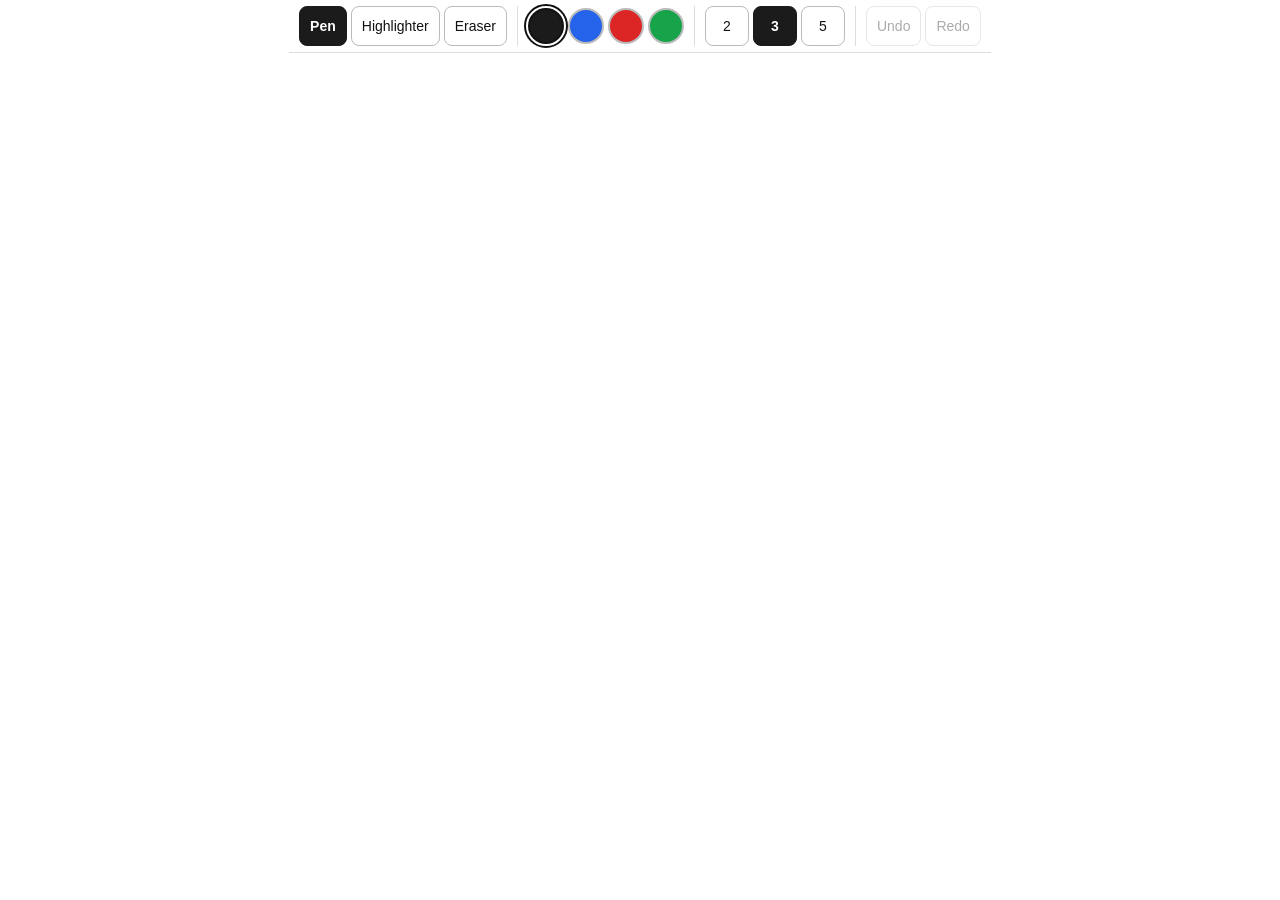
==== index.html @ f081d86b "feat: initial release - canvas, pen/highlighter/eraser, undo/redo, Pages deploy" ====
<!DOCTYPE html>
<html lang="en">
<head>
  <meta charset="utf-8">
  <meta name="viewport" content="width=device-width, initial-scale=1, maximum-scale=1, user-scalable=no, viewport-fit=cover">
  <meta name="robots" content="noindex, nofollow">
  <meta name="referrer" content="no-referrer">
  <title>Inkpad</title>
  <link rel="stylesheet" href="theme.css">
</head>
<body>
  <canvas id="page" aria-label="Note-taking canvas. Draw with pen, touch, or mouse."></canvas>
  <!-- Toolbar: built by src/ui.js (interactive). -->
  <div id="toolbar" class="toolbar"></div>
  <!-- Debug overlay (key "D"). pointer-events:none via CSS. -->
  <div id="debug" class="debug" hidden></div>
  <script type="module" src="src/app.js"></script>
</body>
</html>
---- theme.css ----
/* Inkpad theme — step 1: light theme only. Dark mode arrives in step 11. */

:root {
  color-scheme: light;
  --ink: #1b1b1b;
  --paper: #ffffff;
}

* {
  box-sizing: border-box;
}

html,
body {
  height: 100%;
}

body {
  margin: 0;
  overflow: hidden;
  background: var(--paper);
  color: var(--ink);
  font-family: system-ui, -apple-system, "Segoe UI", sans-serif;
  overscroll-behavior: none;
}

#page {
  position: fixed;
  inset: 0;
  width: 100%;
  height: 100%;
  display: block;
  /* Critical: without this the browser hijacks touch for scroll/zoom
     and strokes cut off mid-line. */
  touch-action: none;
  cursor: crosshair;
  background: var(--paper);
}

/* Interactive toolbar (bar built by ui.js). The container is click-through
   so strokes can start anywhere except on the bar itself; only the bar
   receives pointer events. */
.toolbar {
  position: fixed;
  top: 0;
  left: 0;
  right: 0;
  z-index: 5;
  display: flex;
  justify-content: center;
  pointer-events: none;
}

.toolbar-bar {
  pointer-events: auto;
  display: flex;
  flex-wrap: wrap;
  justify-content: center;
  align-items: center;
  gap: 6px 10px;
  max-width: 100vw;
  padding: 6px 10px;
  background: rgba(255, 255, 255, 0.95);
  border-bottom: 1px solid #ddd;
}

.tgroup {
  display: flex;
  align-items: center;
  gap: 4px;
}

.tdiv {
  width: 1px;
  align-self: stretch;
  background: #ddd;
}

.tbtn {
  min-height: 40px;
  min-width: 44px;
  padding: 6px 10px;
  font-size: 14px;
  border: 1px solid #bbb;
  border-radius: 8px;
  background: #fff;
  color: #111;
}

/* Active tool/option: inverted + semibold, not color alone (a11y). */
.tbtn[aria-pressed="true"] {
  background: #1b1b1b;
  color: #fff;
  border-color: #1b1b1b;
  font-weight: 600;
}

.tbtn:disabled {
  opacity: 0.35;
}

.tbtn:focus-visible {
  outline: 2px solid #2563eb;
  outline-offset: 2px;
}

.swatch {
  width: 36px;
  height: 36px;
  min-width: 0;
  padding: 0;
  border-radius: 50%;
  border: 2px solid #bbb;
  background-clip: padding-box;
}

.swatch[aria-pressed="true"] {
  border-color: #111;
  outline: 2px solid #111;
  outline-offset: 2px;
}

/* Debug overlay (toggled with "D"). Read-only: never interactive. */
.debug {
  position: fixed;
  top: 8px;
  left: 8px;
  z-index: 10;
  pointer-events: none;
  white-space: pre-wrap;
  font: 12px/1.5 ui-monospace, SFMono-Regular, Menlo, Consolas, monospace;
  background: rgba(0, 0, 0, 0.72);
  color: #fff;
  padding: 6px 8px;
  border-radius: 6px;
  max-width: 92vw;
}

.debug[hidden] {
  display: none;
}
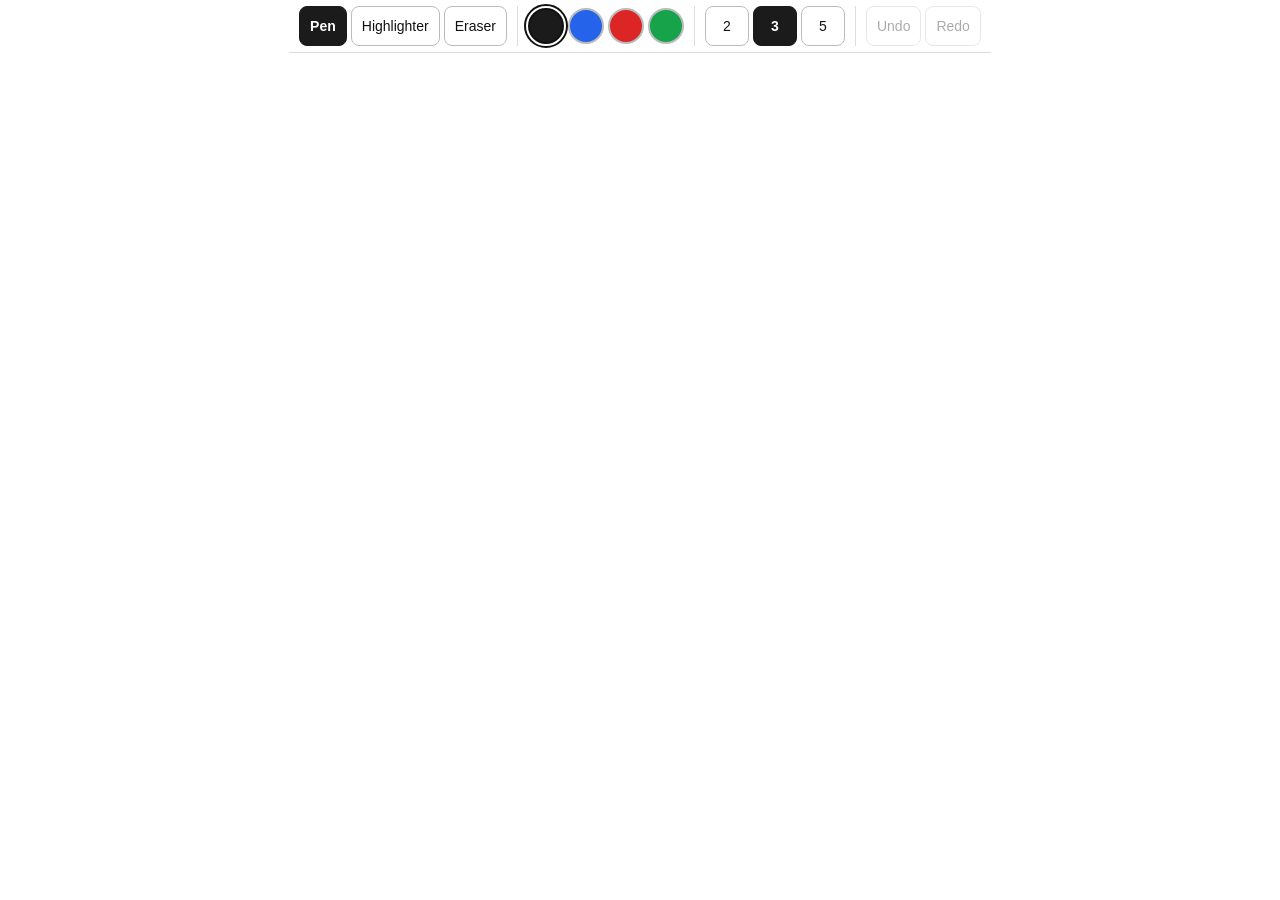
==== commit 7b6c1925: "feat(phaseB): iPad input core - synchronous drawing, palm rejection, squeeze-to-erase, pen hover rin" ====
--- a/index.html
+++ b/index.html
@@ -12,6 +12,8 @@
   <canvas id="page" aria-label="Note-taking canvas. Draw with pen, touch, or mouse."></canvas>
   <!-- Toolbar: built by src/ui.js (interactive). -->
   <div id="toolbar" class="toolbar"></div>
+  <!-- Apple Pencil hover cursor ring (pointer-events: none). -->
+  <div id="penring" class="penring" hidden></div>
   <!-- Debug overlay (key "D"). pointer-events:none via CSS. -->
   <div id="debug" class="debug" hidden></div>
   <script type="module" src="src/app.js"></script>
--- a/theme.css
+++ b/theme.css
@@ -22,6 +22,10 @@
   color: var(--ink);
   font-family: system-ui, -apple-system, "Segoe UI", sans-serif;
   overscroll-behavior: none;
+  /* iOS: stop rubber-banding / pull-to-refresh behind the canvas. */
+  position: fixed;
+  inset: 0;
+  -webkit-text-size-adjust: 100%;
 }
 
 #page {
@@ -35,6 +39,28 @@
   touch-action: none;
   cursor: crosshair;
   background: var(--paper);
+  /* iOS: no text selection, no callout menu, no tap highlight. */
+  -webkit-user-select: none;
+  user-select: none;
+  -webkit-touch-callout: none;
+  -webkit-tap-highlight-color: transparent;
+}
+
+/* Apple Pencil hover cursor ring. Never interactive. */
+.penring {
+  position: fixed;
+  top: 0;
+  left: 0;
+  z-index: 4;
+  pointer-events: none;
+  border: 1.5px solid rgba(27, 27, 27, 0.55);
+  border-radius: 50%;
+  background: rgba(27, 27, 27, 0.06);
+  will-change: transform;
+}
+
+.penring[hidden] {
+  display: none;
 }
 
 /* Interactive toolbar (bar built by ui.js). The container is click-through
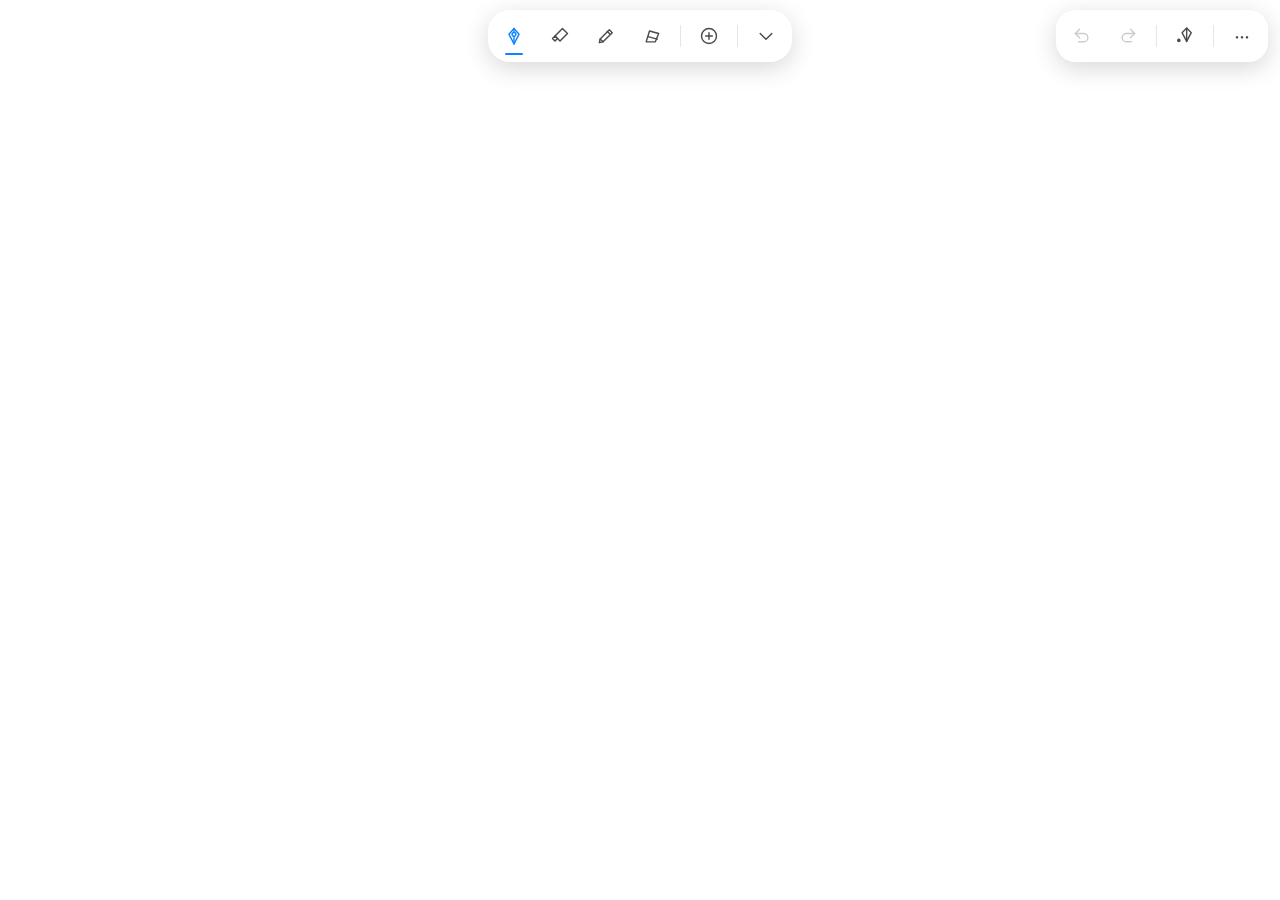
==== commit f73c8caf: "feat(ui): Notability-style toolbar, colour + stroke cards, and file import Toolbar - floating icon p" ====
--- a/index.html
+++ b/index.html
@@ -5,17 +5,33 @@
   <meta name="viewport" content="width=device-width, initial-scale=1, maximum-scale=1, user-scalable=no, viewport-fit=cover">
   <meta name="robots" content="noindex, nofollow">
   <meta name="referrer" content="no-referrer">
+  <meta name="theme-color" content="#ffffff">
   <title>Inkpad</title>
+  <link rel="manifest" href="manifest.json">
+  <link rel="icon" href="icons/favicon-32.png" sizes="32x32">
+  <link rel="icon" href="assets/logo.svg" type="image/svg+xml">
+  <!-- iOS home screen icon -->
+  <link rel="apple-touch-icon" href="icons/icon-180.png">
   <link rel="stylesheet" href="theme.css">
 </head>
 <body>
   <canvas id="page" aria-label="Note-taking canvas. Draw with pen, touch, or mouse."></canvas>
-  <!-- Toolbar: built by src/ui.js (interactive). -->
+
+  <!-- Toolbar: built by src/ui/toolbar.js (floating pills). -->
   <div id="toolbar" class="toolbar"></div>
+
+  <!-- File importer. Images become page layers (written on top of). -->
+  <input id="file-input" type="file" accept="image/*,application/pdf" hidden>
+
+  <!-- Transient messages. -->
+  <div id="toast" class="toast" role="status" aria-live="polite" hidden></div>
+
   <!-- Apple Pencil hover cursor ring (pointer-events: none). -->
   <div id="penring" class="penring" hidden></div>
+
   <!-- Debug overlay (key "D"). pointer-events:none via CSS. -->
   <div id="debug" class="debug" hidden></div>
+
   <script type="module" src="src/app.js"></script>
 </body>
 </html>
--- a/theme.css
+++ b/theme.css
@@ -1,9 +1,24 @@
-/* Inkpad theme — step 1: light theme only. Dark mode arrives in step 11. */
+/* Inkpad theme — the Notability-style chrome.
+   Design tokens come straight from the reference screenshots:
+   accent #0a84ff, white floating pills with a soft shadow, 20px pill radius,
+   14px card radius, monochrome icons that turn blue when active. */
 
 :root {
   color-scheme: light;
   --ink: #1b1b1b;
   --paper: #ffffff;
+  --accent: #0a84ff;
+  --accent-soft: #e8f2ff;
+  --chrome: #4a4a4a;
+  --muted: #8e8e93;
+  --hairline: #e5e5ea;
+  --pill-bg: rgba(255, 255, 255, 0.94);
+  --pill-shadow: 0 6px 24px rgba(0, 0, 0, 0.16);
+  --card-shadow: 0 10px 34px rgba(0, 0, 0, 0.2);
+  --radius-pill: 20px;
+  --radius-card: 14px;
+  --radius-btn: 10px;
+  --tap: 44px;
 }
 
 * {
@@ -22,7 +37,6 @@
   color: var(--ink);
   font-family: system-ui, -apple-system, "Segoe UI", sans-serif;
   overscroll-behavior: none;
-  /* iOS: stop rubber-banding / pull-to-refresh behind the canvas. */
   position: fixed;
   inset: 0;
   -webkit-text-size-adjust: 100%;
@@ -46,7 +60,502 @@
   -webkit-tap-highlight-color: transparent;
 }
 
-/* Apple Pencil hover cursor ring. Never interactive. */
+/* --- icons ---------------------------------------------------------------- */
+
+.ico {
+  display: block;
+  fill: none;
+  stroke: currentColor;
+  stroke-width: 1.7;
+  stroke-linecap: round;
+  stroke-linejoin: round;
+  pointer-events: none;
+}
+
+.ico path[fill="currentColor"] {
+  stroke: none;
+}
+
+/* --- top bar -------------------------------------------------------------- */
+
+/* The container spans the screen but stays click-through so strokes can
+   start anywhere. Only the pills themselves take pointer events. */
+.toolbar {
+  position: fixed;
+  top: calc(10px + env(safe-area-inset-top));
+  left: 12px;
+  right: 12px;
+  z-index: 5;
+  height: 0;
+  pointer-events: none;
+}
+
+.topbar {
+  position: relative;
+  height: 0;
+}
+
+.pill {
+  position: absolute;
+  top: 0;
+  display: flex;
+  align-items: center;
+  gap: 2px;
+  padding: 4px;
+  background: var(--pill-bg);
+  border-radius: var(--radius-pill);
+  box-shadow: var(--pill-shadow);
+  pointer-events: auto;
+  -webkit-backdrop-filter: blur(14px);
+  backdrop-filter: blur(14px);
+}
+
+.pill-center {
+  left: 50%;
+  transform: translateX(-50%);
+  padding: 0;
+  border-radius: 22px;
+  overflow: hidden;
+}
+
+.pill-right {
+  right: 0;
+}
+
+/* --- the island (tool pill) ----------------------------------------------- */
+
+.island {
+  display: flex;
+  flex-direction: column;
+  transition: width 160ms ease;
+}
+
+.island-row {
+  display: flex;
+  align-items: center;
+  gap: 2px;
+  padding: 4px;
+}
+
+.island-opts {
+  border-top: 1px solid var(--hairline);
+  display: none;
+}
+
+.island.is-expanded .island-opts {
+  display: flex;
+}
+
+.island.is-expanded {
+  box-shadow: var(--pill-shadow);
+}
+
+/* --- icon buttons --------------------------------------------------------- */
+
+.ticon {
+  position: relative;
+  width: var(--tap);
+  height: var(--tap);
+  min-width: 0;
+  padding: 0;
+  display: inline-flex;
+  align-items: center;
+  justify-content: center;
+  border: 0;
+  border-radius: 12px;
+  background: transparent;
+  color: var(--chrome);
+  cursor: pointer;
+  -webkit-tap-highlight-color: transparent;
+}
+
+.ticon:hover:not(:disabled) {
+  background: rgba(0, 0, 0, 0.05);
+}
+
+.ticon:disabled {
+  opacity: 0.28;
+  cursor: default;
+}
+
+.ticon:focus-visible {
+  outline: 2px solid var(--accent);
+  outline-offset: -2px;
+}
+
+/* Active tool: blue glyph plus a blue underline, like the reference. */
+.ticon.is-active {
+  color: var(--accent);
+}
+
+.ticon.is-active::after {
+  content: "";
+  position: absolute;
+  bottom: 3px;
+  left: 50%;
+  transform: translateX(-50%);
+  width: 18px;
+  height: 2px;
+  border-radius: 1px;
+  background: var(--accent);
+}
+
+.ticon-chevron .ico {
+  transition: transform 160ms ease;
+}
+
+.island.is-expanded .ticon-chevron .ico {
+  transform: rotate(180deg);
+}
+
+/* The stroke button previews the current thickness. */
+.ticon-stroke .stroke-glyph {
+  stroke-width: var(--stroke-w, 3px);
+}
+
+.tdiv {
+  width: 1px;
+  height: 22px;
+  align-self: center;
+  margin: 0 4px;
+  background: var(--hairline);
+  flex: none;
+}
+
+/* --- quick colour swatches ------------------------------------------------ */
+
+.optgroup {
+  display: flex;
+  align-items: center;
+  gap: 4px;
+}
+
+.qswatch {
+  width: 30px;
+  height: 30px;
+  min-width: 0;
+  padding: 0;
+  border: 0;
+  border-radius: 50%;
+  background-clip: padding-box;
+  box-shadow: inset 0 0 0 1px rgba(0, 0, 0, 0.18);
+  cursor: pointer;
+  display: inline-flex;
+  align-items: center;
+  justify-content: center;
+  color: var(--muted);
+  -webkit-tap-highlight-color: transparent;
+}
+
+.qswatch.is-white {
+  box-shadow: inset 0 0 0 1px rgba(0, 0, 0, 0.28);
+}
+
+.qswatch[aria-pressed="true"] {
+  box-shadow: 0 0 0 2px var(--accent);
+}
+
+.qswatch-more {
+  background: transparent;
+  box-shadow: inset 0 0 0 1px var(--hairline);
+  color: var(--muted);
+}
+
+.qswatch-more .ico {
+  stroke-width: 2;
+}
+
+/* --- popovers ------------------------------------------------------------- */
+
+.popover {
+  position: fixed;
+  z-index: 20;
+  min-width: 300px;
+  padding: 14px;
+  background: #fff;
+  border-radius: var(--radius-card);
+  box-shadow: var(--card-shadow);
+  -webkit-user-select: none;
+  user-select: none;
+}
+
+.popover[hidden] {
+  display: none;
+}
+
+/* --- the colour card ------------------------------------------------------ */
+
+.pal-head {
+  display: flex;
+  align-items: center;
+  justify-content: space-between;
+  margin-bottom: 10px;
+}
+
+.pal-title {
+  font-size: 15px;
+  font-weight: 700;
+  color: var(--ink);
+}
+
+.wheel {
+  position: relative;
+  width: 26px;
+  height: 26px;
+  border-radius: 50%;
+  cursor: pointer;
+  background: conic-gradient(
+    #ff3b30, #ff9f0a, #ffd60a, #34c759,
+    #0a84ff, #af52de, #ff2d95, #ff3b30
+  );
+  box-shadow: inset 0 0 0 1px rgba(0, 0, 0, 0.12);
+  flex: none;
+}
+
+.wheel::after {
+  content: "";
+  position: absolute;
+  inset: 5px;
+  border-radius: 50%;
+  background: #fff;
+}
+
+.wheel-input {
+  position: absolute;
+  inset: 0;
+  width: 100%;
+  height: 100%;
+  opacity: 0;
+  border: 0;
+  padding: 0;
+  cursor: pointer;
+}
+
+.pal-grid {
+  display: grid;
+  grid-template-columns: repeat(8, 1fr);
+  gap: 10px 8px;
+}
+
+.pal-swatch {
+  position: relative;
+  width: 100%;
+  aspect-ratio: 1;
+  min-width: 0;
+  padding: 0;
+  border: 0;
+  border-radius: 50%;
+  cursor: pointer;
+  box-shadow: inset 0 0 0 1px rgba(0, 0, 0, 0.18);
+}
+
+.pal-swatch.is-selected {
+  box-shadow: 0 0 0 2px #fff, 0 0 0 3.5px rgba(0, 0, 0, 0.45);
+}
+
+.pal-check {
+  position: absolute;
+  inset: 0;
+  width: 100%;
+  height: 100%;
+  pointer-events: none;
+}
+
+.pal-dots {
+  display: flex;
+  justify-content: center;
+  gap: 6px;
+  margin-top: 12px;
+}
+
+.pal-dot {
+  width: 7px;
+  height: 7px;
+  padding: 0;
+  border: 0;
+  border-radius: 50%;
+  background: #d1d1d6;
+  cursor: pointer;
+}
+
+.pal-dot.is-active {
+  background: var(--ink);
+}
+
+/* --- the stroke card ------------------------------------------------------ */
+
+.pop-stroke {
+  min-width: 280px;
+}
+
+.sp-title {
+  font-size: 15px;
+  font-weight: 700;
+  margin-bottom: 6px;
+}
+
+.sp-slider {
+  position: relative;
+  height: 52px;
+  margin-bottom: 6px;
+}
+
+/* A row of ticks that gets denser toward the right, like the reference. */
+.sp-track {
+  position: absolute;
+  left: 0;
+  right: 0;
+  bottom: 14px;
+  height: 16px;
+  background-image: linear-gradient(
+    to right,
+    var(--hairline) 1px,
+    transparent 1px
+  );
+  background-size: 8px 100%;
+  background-position: bottom left;
+  background-repeat: repeat-x;
+  border-bottom: 1px solid var(--hairline);
+}
+
+.sp-bubble {
+  position: absolute;
+  top: 0;
+  transform: translateX(-50%);
+  min-width: 30px;
+  padding: 3px 7px;
+  border-radius: 9px;
+  background: var(--ink);
+  color: #fff;
+  font-size: 13px;
+  font-weight: 600;
+  text-align: center;
+  line-height: 1.2;
+  pointer-events: none;
+}
+
+.sp-range {
+  position: absolute;
+  left: 0;
+  right: 0;
+  bottom: 0;
+  width: 100%;
+  height: 44px;
+  margin: 0;
+  opacity: 0;
+  -webkit-appearance: none;
+  appearance: none;
+  background: transparent;
+}
+
+.sp-styles {
+  display: flex;
+  gap: 8px;
+  margin-top: 4px;
+}
+
+.sty {
+  flex: 1;
+  height: 38px;
+  padding: 0;
+  border: 1px solid transparent;
+  border-radius: var(--radius-btn);
+  background: #f2f2f7;
+  color: var(--chrome);
+  cursor: pointer;
+  display: inline-flex;
+  align-items: center;
+  justify-content: center;
+}
+
+.sty[aria-pressed="true"] {
+  border-color: var(--accent);
+  background: var(--accent-soft);
+  color: var(--accent);
+}
+
+.sty-glyph {
+  width: 24px;
+  height: 24px;
+  fill: none;
+  stroke: currentColor;
+  stroke-width: 2.2;
+  stroke-linecap: round;
+}
+
+/* --- the more menu -------------------------------------------------------- */
+
+.pop-menu {
+  min-width: 220px;
+  padding: 8px;
+}
+
+.menu-head {
+  font-size: 12px;
+  font-weight: 700;
+  text-transform: uppercase;
+  letter-spacing: 0.04em;
+  color: var(--muted);
+  padding: 6px 8px 4px;
+}
+
+.menu-item {
+  width: 100%;
+  display: flex;
+  align-items: center;
+  justify-content: space-between;
+  gap: 12px;
+  padding: 10px 8px;
+  border: 0;
+  border-radius: 8px;
+  background: transparent;
+  color: var(--ink);
+  font-size: 15px;
+  text-align: left;
+  cursor: pointer;
+}
+
+.menu-item:hover {
+  background: #f2f2f7;
+}
+
+.menu-value {
+  color: var(--muted);
+  font-size: 14px;
+}
+
+/* --- toast ---------------------------------------------------------------- */
+
+.toast {
+  position: fixed;
+  left: 50%;
+  bottom: calc(28px + env(safe-area-inset-bottom));
+  transform: translate(-50%, 12px);
+  z-index: 30;
+  max-width: min(520px, 90vw);
+  padding: 11px 18px;
+  border-radius: 22px;
+  background: rgba(28, 28, 30, 0.92);
+  color: #fff;
+  font-size: 14px;
+  line-height: 1.35;
+  text-align: center;
+  pointer-events: none;
+  opacity: 0;
+  transition: opacity 180ms ease, transform 180ms ease;
+}
+
+.toast.is-on {
+  opacity: 1;
+  transform: translate(-50%, 0);
+}
+
+.toast[hidden] {
+  display: none;
+}
+
+/* --- Apple Pencil hover cursor ring --------------------------------------- */
+
 .penring {
   position: fixed;
   top: 0;
@@ -63,90 +572,8 @@
   display: none;
 }
 
-/* Interactive toolbar (bar built by ui.js). The container is click-through
-   so strokes can start anywhere except on the bar itself; only the bar
-   receives pointer events. */
-.toolbar {
-  position: fixed;
-  top: 0;
-  left: 0;
-  right: 0;
-  z-index: 5;
-  display: flex;
-  justify-content: center;
-  pointer-events: none;
-}
-
-.toolbar-bar {
-  pointer-events: auto;
-  display: flex;
-  flex-wrap: wrap;
-  justify-content: center;
-  align-items: center;
-  gap: 6px 10px;
-  max-width: 100vw;
-  padding: 6px 10px;
-  background: rgba(255, 255, 255, 0.95);
-  border-bottom: 1px solid #ddd;
-}
-
-.tgroup {
-  display: flex;
-  align-items: center;
-  gap: 4px;
-}
-
-.tdiv {
-  width: 1px;
-  align-self: stretch;
-  background: #ddd;
-}
-
-.tbtn {
-  min-height: 40px;
-  min-width: 44px;
-  padding: 6px 10px;
-  font-size: 14px;
-  border: 1px solid #bbb;
-  border-radius: 8px;
-  background: #fff;
-  color: #111;
-}
-
-/* Active tool/option: inverted + semibold, not color alone (a11y). */
-.tbtn[aria-pressed="true"] {
-  background: #1b1b1b;
-  color: #fff;
-  border-color: #1b1b1b;
-  font-weight: 600;
-}
-
-.tbtn:disabled {
-  opacity: 0.35;
-}
-
-.tbtn:focus-visible {
-  outline: 2px solid #2563eb;
-  outline-offset: 2px;
-}
-
-.swatch {
-  width: 36px;
-  height: 36px;
-  min-width: 0;
-  padding: 0;
-  border-radius: 50%;
-  border: 2px solid #bbb;
-  background-clip: padding-box;
-}
-
-.swatch[aria-pressed="true"] {
-  border-color: #111;
-  outline: 2px solid #111;
-  outline-offset: 2px;
-}
-
-/* Debug overlay (toggled with "D"). Read-only: never interactive. */
+/* --- debug overlay -------------------------------------------------------- */
+
 .debug {
   position: fixed;
   top: 8px;
@@ -165,3 +592,21 @@
 .debug[hidden] {
   display: none;
 }
+
+/* --- narrow screens ------------------------------------------------------- */
+
+@media (max-width: 700px) {
+  .toolbar {
+    left: 8px;
+    right: 8px;
+  }
+
+  .pill-right {
+    right: 0;
+  }
+
+  .pal-grid {
+    grid-template-columns: repeat(8, 1fr);
+    gap: 8px 6px;
+  }
+}
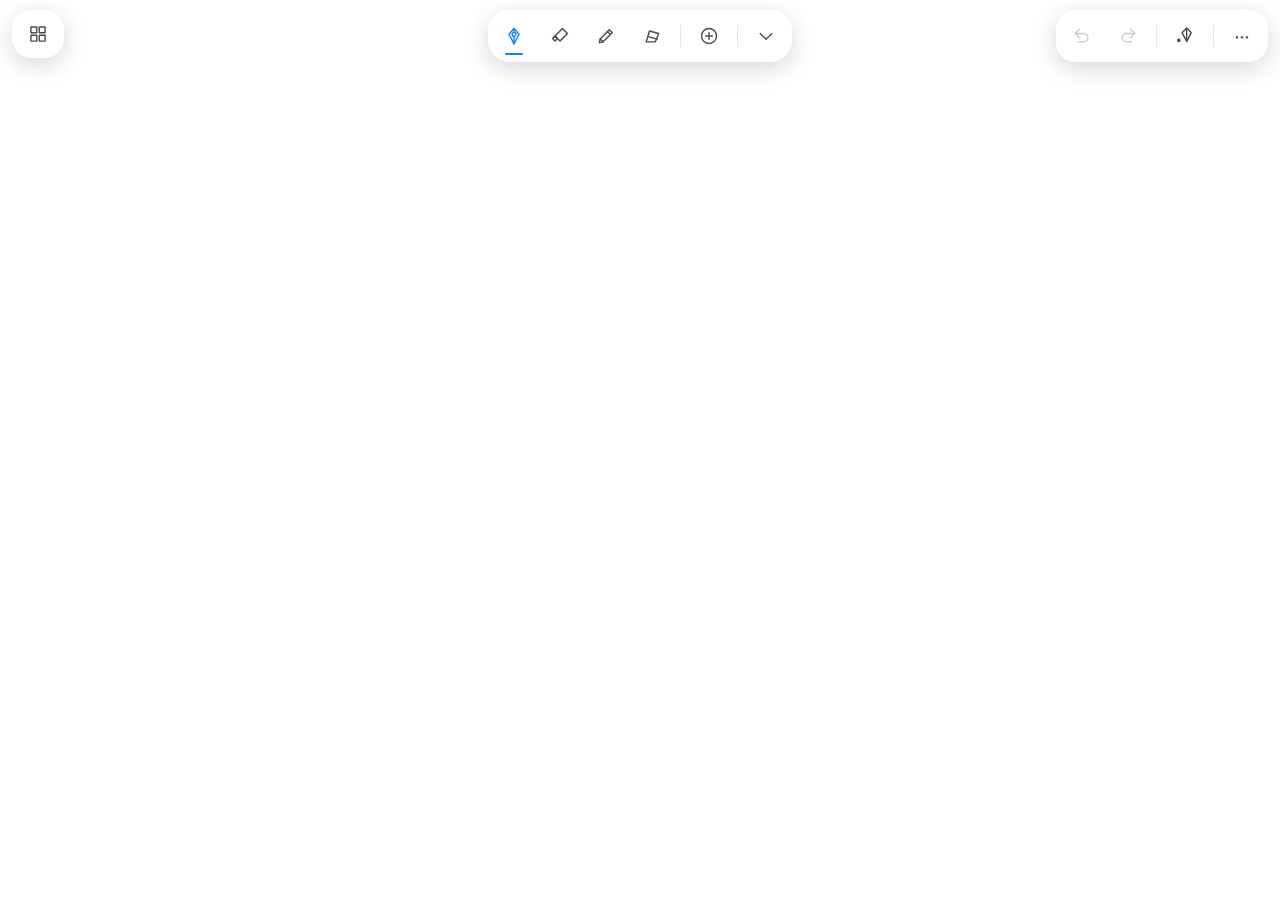
==== commit 5c0d55a9: "feat: pan/zoom, persistence, library screen, service worker, export Pan & zoom - two-finger pinch/pa" ====
--- a/index.html
+++ b/index.html
@@ -15,10 +15,15 @@
   <link rel="stylesheet" href="theme.css">
 </head>
 <body>
-  <canvas id="page" aria-label="Note-taking canvas. Draw with pen, touch, or mouse."></canvas>
+  <!-- The editor: canvas + floating toolbar. -->
+  <div id="editor" class="screen">
+    <canvas id="page" aria-label="Note-taking canvas. Draw with pen, touch, or mouse."></canvas>
+    <!-- Toolbar: built by src/ui/toolbar.js (floating pills). -->
+    <div id="toolbar" class="toolbar"></div>
+  </div>
 
-  <!-- Toolbar: built by src/ui/toolbar.js (floating pills). -->
-  <div id="toolbar" class="toolbar"></div>
+  <!-- The library: built by src/ui/library.js. -->
+  <div id="library" class="screen" hidden></div>
 
   <!-- File importer. Images become page layers (written on top of). -->
   <input id="file-input" type="file" accept="image/*,application/pdf" hidden>
--- a/theme.css
+++ b/theme.css
@@ -60,6 +60,11 @@
   -webkit-tap-highlight-color: transparent;
 }
 
+/* The two screens. The library draws its own fixed overlay. */
+.screen[hidden] {
+  display: none;
+}
+
 /* --- icons ---------------------------------------------------------------- */
 
 .ico {
@@ -120,6 +125,31 @@
 
 .pill-right {
   right: 0;
+}
+
+.pill-pages {
+  left: 0;
+  gap: 0;
+  padding: 2px 4px;
+}
+
+/* With a single page there is nothing to page through, so the nav hides and
+   only the library button is left. */
+.pill-pages.is-solo .tdiv,
+.pill-pages.is-solo .page-label,
+.pill-pages.is-solo .ticon:not(:first-child) {
+  display: none;
+}
+
+.page-label {
+  min-width: 46px;
+  text-align: center;
+  font-size: 13px;
+  font-weight: 600;
+  color: var(--chrome);
+  font-variant-numeric: tabular-nums;
+  user-select: none;
+  -webkit-user-select: none;
 }
 
 /* --- the island (tool pill) ----------------------------------------------- */
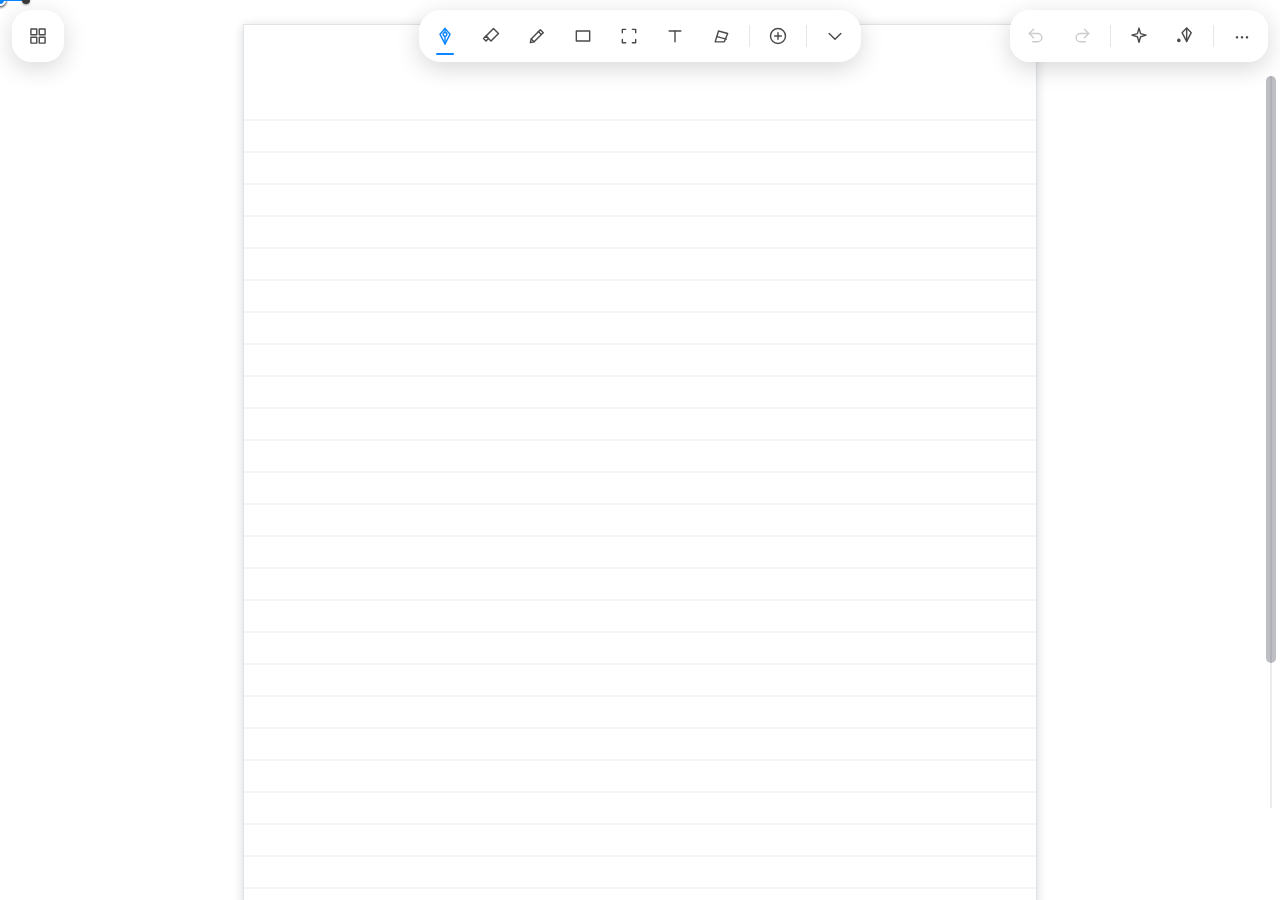
==== commit 02c61a62: "feat(pages): a scrollable multi-page document with page chrome" ====
--- a/index.html
+++ b/index.html
@@ -15,11 +15,20 @@
   <link rel="stylesheet" href="theme.css">
 </head>
 <body>
-  <!-- The editor: canvas + floating toolbar. -->
+  <!-- The editor: canvases + floating toolbar. -->
   <div id="editor" class="screen">
+    <!-- The PAPER canvas: page sheets, ruling and imported layers. It sits
+         under the ink so translucent ink can composite against the ink only. -->
+    <canvas id="paper" aria-hidden="true"></canvas>
     <canvas id="page" aria-label="Note-taking canvas. Draw with pen, touch, or mouse."></canvas>
+    <!-- Document scrollbar. Built by src/app.js. -->
+    <div id="scrollbar" class="scrollbar" hidden>
+      <div id="scrollbar-thumb" class="scrollbar-thumb"></div>
+    </div>
     <!-- Toolbar: built by src/ui/toolbar.js (floating pills). -->
     <div id="toolbar" class="toolbar"></div>
+    <!-- Bottom-centre page navigator, docked by src/app.js. -->
+    <div id="bottomnav" class="bottomnav"></div>
   </div>
 
   <!-- The library: built by src/ui/library.js. -->
--- a/theme.css
+++ b/theme.css
@@ -7,6 +7,9 @@
   color-scheme: light;
   --ink: #1b1b1b;
   --paper: #ffffff;
+  /* The desk behind the sheets. Not pure white, so a page edge reads as a
+     page edge. */
+  --table: #eceef1;
   --accent: #0a84ff;
   --accent-soft: #e8f2ff;
   --chrome: #4a4a4a;
@@ -40,8 +43,34 @@
   position: fixed;
   inset: 0;
   -webkit-text-size-adjust: 100%;
-}
-
+  /* NOTHING on the chrome may be selected. A finger resting on the screen is
+     a long press to iOS, and a long press on selectable content starts a
+     text selection and pops up the Copy/Paste callout — which is what made
+     the toolbar highlight like a web page. */
+  -webkit-user-select: none;
+  user-select: none;
+  -webkit-touch-callout: none;
+}
+
+/* Real text fields still need to be selectable and editable. */
+input,
+textarea,
+[contenteditable="true"],
+.ai-answer,
+.prompt-input {
+  -webkit-user-select: text;
+  user-select: text;
+  -webkit-touch-callout: default;
+}
+
+#editor {
+  background: var(--table);
+}
+
+/* Two stacked canvases: PAPER (sheets, ruling, imported layers) underneath,
+   INK (transparent) on top. Keeping them apart is what lets the marker use
+   'destination-over' without disappearing behind the white page. */
+#paper,
 #page {
   position: fixed;
   inset: 0;
@@ -51,13 +80,85 @@
   /* Critical: without this the browser hijacks touch for scroll/zoom
      and strokes cut off mid-line. */
   touch-action: none;
-  cursor: crosshair;
-  background: var(--paper);
   /* iOS: no text selection, no callout menu, no tap highlight. */
   -webkit-user-select: none;
   user-select: none;
   -webkit-touch-callout: none;
   -webkit-tap-highlight-color: transparent;
+}
+
+#paper {
+  pointer-events: none;
+  z-index: 0;
+}
+
+#page {
+  background: transparent;
+  cursor: crosshair;
+  z-index: 1;
+}
+
+/* --- document scrollbar --------------------------------------------------- */
+
+.scrollbar {
+  position: fixed;
+  top: calc(76px + env(safe-area-inset-top));
+  bottom: calc(92px + env(safe-area-inset-bottom));
+  right: 4px;
+  width: 10px;
+  z-index: 4;
+  pointer-events: auto;
+  touch-action: none;
+}
+
+.scrollbar[hidden] {
+  display: none;
+}
+
+.scrollbar::before {
+  content: "";
+  position: absolute;
+  top: 0;
+  bottom: 0;
+  left: 4px;
+  width: 2px;
+  border-radius: 1px;
+  background: rgba(15, 23, 42, 0.08);
+}
+
+.scrollbar-thumb {
+  position: absolute;
+  left: 0;
+  width: 10px;
+  min-height: 36px;
+  border-radius: 5px;
+  background: rgba(15, 23, 42, 0.28);
+  cursor: grab;
+}
+
+.scrollbar-thumb:active {
+  background: rgba(15, 23, 42, 0.45);
+  cursor: grabbing;
+}
+
+/* --- bottom page navigator ------------------------------------------------ */
+
+.bottomnav {
+  position: fixed;
+  left: 0;
+  right: 0;
+  bottom: calc(14px + env(safe-area-inset-bottom));
+  z-index: 5;
+  display: flex;
+  justify-content: center;
+  pointer-events: none;
+}
+
+/* The pill primitive is absolutely positioned for the top bar; inside the
+   bottom nav it is a normal flex child. */
+.bottomnav .pill {
+  position: static;
+  pointer-events: auto;
 }
 
 /* The two screens. The library draws its own fixed overlay. */
@@ -113,6 +214,12 @@
   pointer-events: auto;
   -webkit-backdrop-filter: blur(14px);
   backdrop-filter: blur(14px);
+  /* Belt and braces: WebKit's user-select inheritance is not reliable, so
+     every interactive part says it explicitly. */
+  -webkit-user-select: none;
+  user-select: none;
+  -webkit-touch-callout: none;
+  -webkit-tap-highlight-color: transparent;
 }
 
 .pill-center {
@@ -127,17 +234,18 @@
   right: 0;
 }
 
+.pill-back {
+  left: 0;
+}
+
 .pill-pages {
-  left: 0;
   gap: 0;
   padding: 2px 4px;
 }
 
-/* With a single page there is nothing to page through, so the nav hides and
-   only the library button is left. */
-.pill-pages.is-solo .tdiv,
-.pill-pages.is-solo .page-label,
-.pill-pages.is-solo .ticon:not(:first-child) {
+/* With a single page there is nothing to page through, so the navigator
+   hides itself entirely. */
+.pill-pages.is-solo {
   display: none;
 }
 
@@ -178,6 +286,24 @@
 
 .island.is-expanded {
   box-shadow: var(--pill-shadow);
+}
+
+/* Every control in the app behaves the same way: no selection, no callout
+   menu, no tap flash, and no double-tap-to-zoom delay. A finger resting on
+   a control is a long press to iOS, and a long press must never select
+   anything or pop a menu over the notebook. */
+button,
+.qswatch,
+.pal-swatch,
+.pal-dot,
+.prompt-item,
+.menu-item,
+.sty {
+  -webkit-user-select: none;
+  user-select: none;
+  -webkit-touch-callout: none;
+  -webkit-tap-highlight-color: transparent;
+  touch-action: manipulation;
 }
 
 /* --- icon buttons --------------------------------------------------------- */
@@ -197,6 +323,13 @@
   color: var(--chrome);
   cursor: pointer;
   -webkit-tap-highlight-color: transparent;
+  /* A finger resting on a button is a long press to iOS: without this it
+     selects the label and pops the callout menu. */
+  -webkit-user-select: none;
+  user-select: none;
+  -webkit-touch-callout: none;
+  /* manipulation: no 300ms double-tap-to-zoom delay on a button. */
+  touch-action: manipulation;
 }
 
 .ticon:hover:not(:disabled) {
@@ -552,6 +685,104 @@
 .menu-value {
   color: var(--muted);
   font-size: 14px;
+}
+
+/* --- prompts -------------------------------------------------------------- */
+
+.pop-prompt {
+  min-width: 280px;
+}
+
+.prompt-title {
+  font-size: 15px;
+  font-weight: 700;
+  margin-bottom: 10px;
+}
+
+.prompt-input {
+  width: 100%;
+  padding: 10px 12px;
+  border: 1px solid var(--hairline);
+  border-radius: 10px;
+  background: #fff;
+  color: var(--ink);
+  font: inherit;
+  font-size: 15px;
+}
+
+.prompt-input:focus {
+  outline: 2px solid var(--accent);
+  outline-offset: -1px;
+  border-color: var(--accent);
+}
+
+.prompt-row {
+  display: flex;
+  gap: 8px;
+  justify-content: flex-end;
+  margin-top: 12px;
+}
+
+.prompt-btn {
+  padding: 8px 14px;
+  border: 1px solid var(--hairline);
+  border-radius: 10px;
+  background: #f2f2f7;
+  color: var(--ink);
+  font: inherit;
+  font-size: 14px;
+  font-weight: 600;
+  cursor: pointer;
+}
+
+.prompt-btn-primary {
+  background: var(--accent);
+  border-color: var(--accent);
+  color: #fff;
+}
+
+.prompt-list {
+  display: flex;
+  flex-direction: column;
+  gap: 2px;
+  max-height: 260px;
+  overflow: auto;
+}
+
+.prompt-item {
+  display: flex;
+  align-items: center;
+  gap: 8px;
+  padding: 9px 8px;
+  border: 0;
+  border-radius: 8px;
+  background: transparent;
+  color: var(--ink);
+  font: inherit;
+  font-size: 15px;
+  text-align: left;
+  cursor: pointer;
+}
+
+.prompt-item:hover {
+  background: #f2f2f7;
+}
+
+.prompt-dot {
+  width: 10px;
+  height: 10px;
+  border-radius: 50%;
+  flex: none;
+}
+
+.prompt-empty {
+  padding: 10px 8px;
+  color: var(--muted);
+  font-size: 14px;
+}
+
+.menu-item-danger {
+  color: #d70015;
 }
 
 /* --- toast ---------------------------------------------------------------- */
@@ -580,6 +811,21 @@
   transform: translate(-50%, 0);
 }
 
+.toast-action {
+  margin-left: 12px;
+  padding: 5px 12px;
+  border: 1px solid rgba(255, 255, 255, 0.4);
+  border-radius: 999px;
+  background: transparent;
+  color: #fff;
+  font: inherit;
+  font-size: 14px;
+  font-weight: 600;
+  cursor: pointer;
+  pointer-events: auto;
+  -webkit-tap-highlight-color: transparent;
+}
+
 .toast[hidden] {
   display: none;
 }
